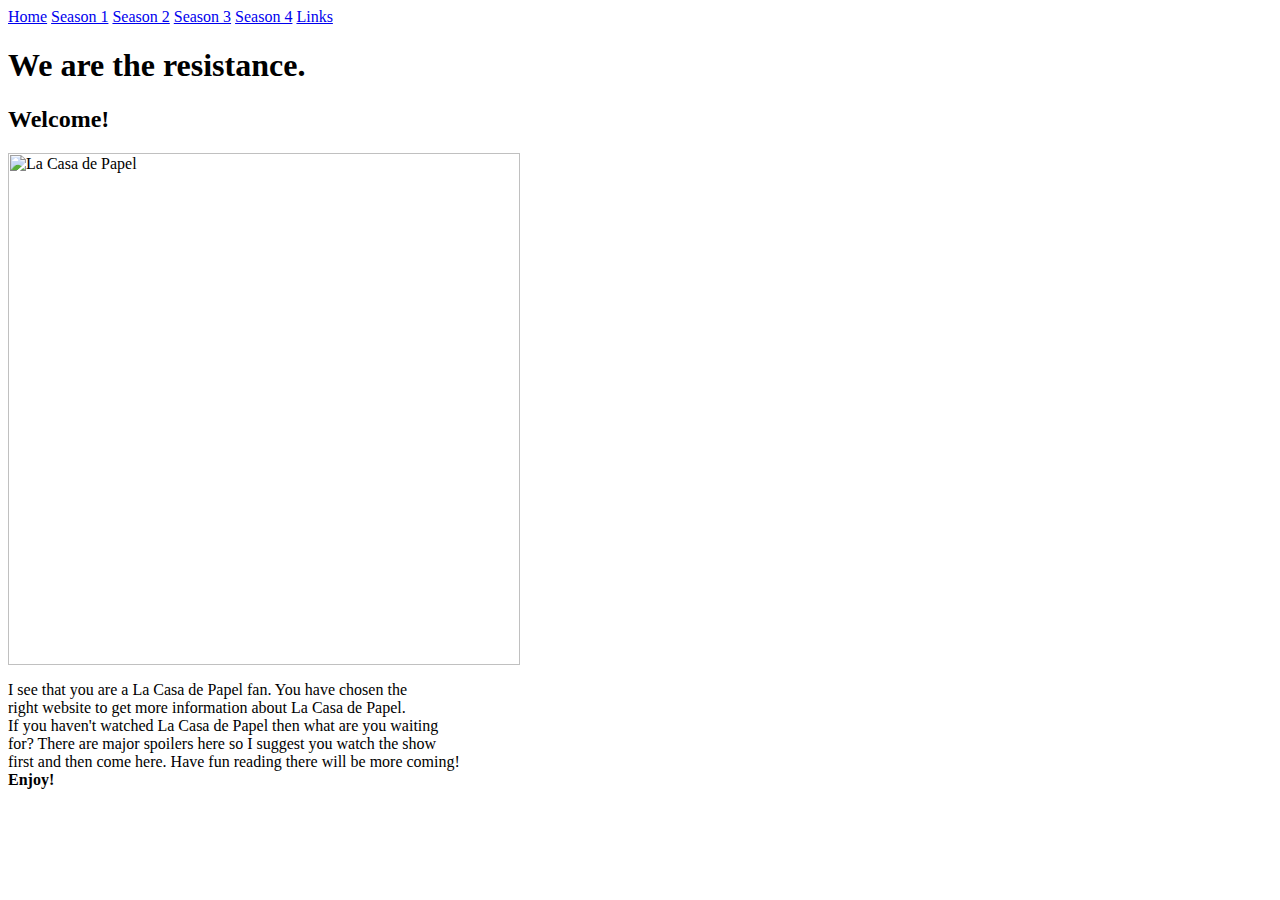
==== index.html @ 9b4274b8 "switching pagees" ====
<html lang="en">
<head>
    <meta charset="UTF-8">
    <link rel="stylesheet" href="styles/styles.css">
    <title>La Casa de Papel</title>
</head>

<body>
    <div class="topnav">
        <a class="active" href="https://r3v0lve.github.io/lcdp.github.io/index.html">Home</a>
        <a href="https://r3v0lve.github.io/lcdp.github.io/season1.html">Season 1</a>
        <a href="https://r3v0lve.github.io/lcdp.github.io/season2.html">Season 2</a>
        <a href="https://r3v0lve.github.io/lcdp.github.io/season3.html">Season 3</a>
        <a href="https://r3v0lve.github.io/lcdp.github.io/season4.html">Season 4</a>
        <a href="https://r3v0lve.github.io/lcdp.github.io/extlinks.html">Links</a>
    </div>


    <script type="text/javascript">
        alert("!WARNING! Spoilers ahead about La Casa de Papel");
    </script>
        
    <h1 id="h1m">We are the resistance.</h1>


    <h2 id="h2s1">Welcome!</h2>
    <img src="https://thebuzzpaper.com/wp-content/uploads/2019/11/Diesel-la1.jpg" height="512" alt="La Casa de Papel">
    <p>I see that you are a La Casa de Papel fan. You have chosen the 
        <br>right website to get more information about La Casa de Papel.
        <br>If you haven't watched La Casa de Papel then what are you waiting
        <br>for? There are major spoilers here so I suggest you watch the show
        <br>first and then come here. Have fun reading there will be more coming!
        <br><strong>Enjoy!</strong>
    </p>
</body>
</html>
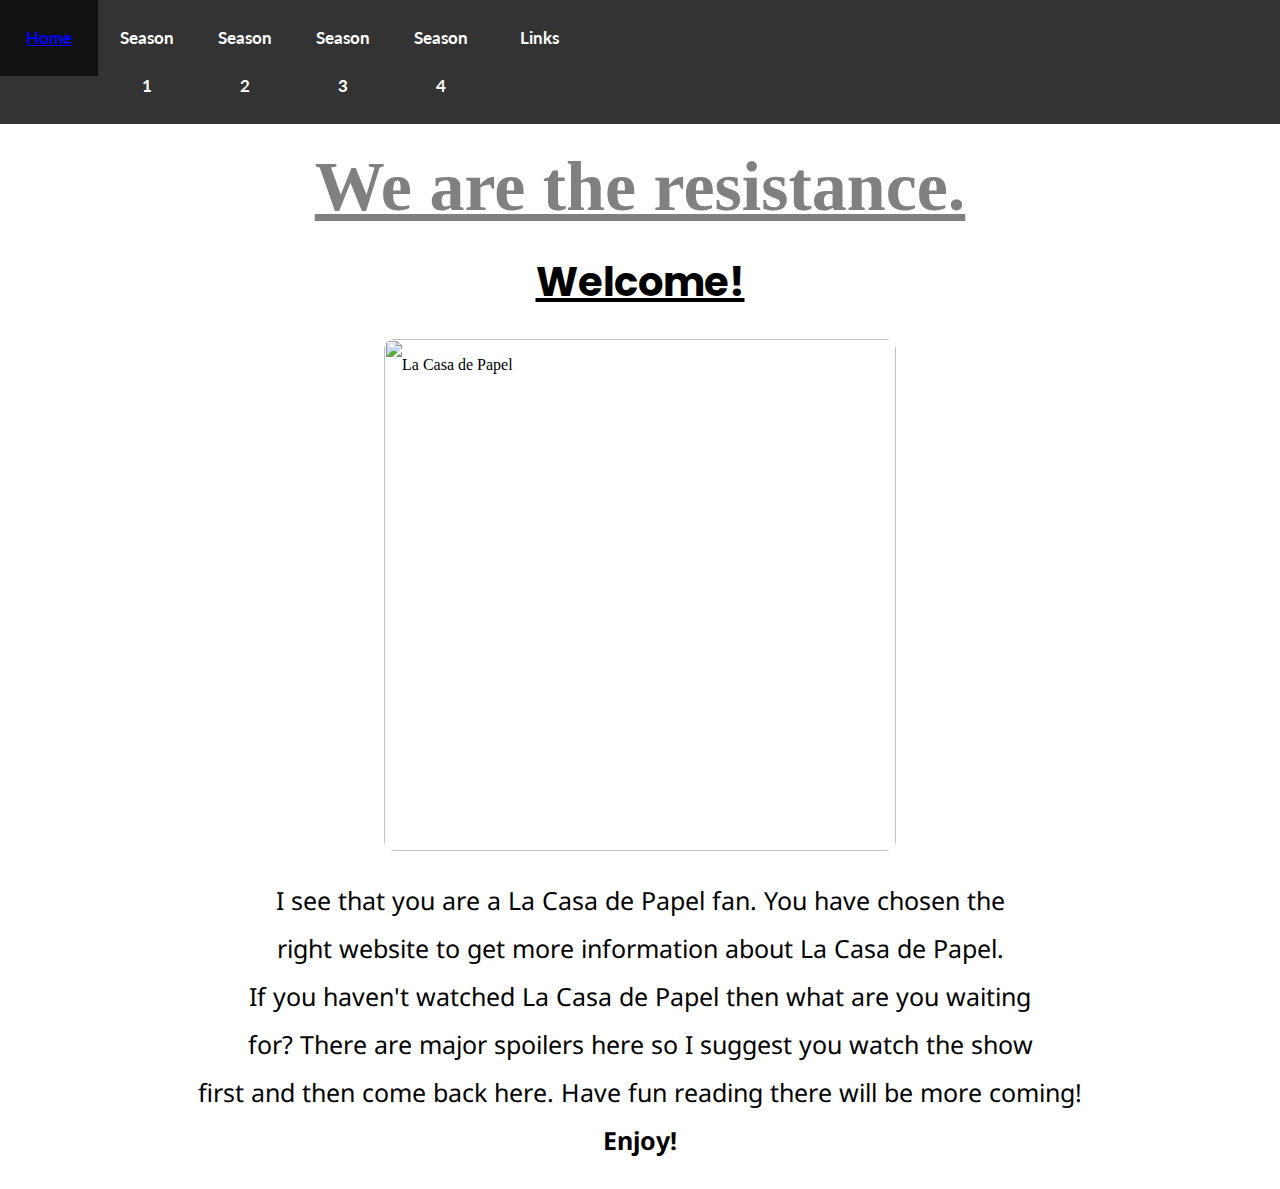
==== commit e0faf3f7: "v1.0 LCDP Website" ====
--- a/index.html
+++ b/index.html
@@ -7,17 +7,17 @@
 
 <body>
     <div class="topnav">
-        <a class="active" href="https://r3v0lve.github.io/lcdp.github.io/index.html">Home</a>
-        <a href="https://r3v0lve.github.io/lcdp.github.io/season1.html">Season 1</a>
-        <a href="https://r3v0lve.github.io/lcdp.github.io/season2.html">Season 2</a>
-        <a href="https://r3v0lve.github.io/lcdp.github.io/season3.html">Season 3</a>
-        <a href="https://r3v0lve.github.io/lcdp.github.io/season4.html">Season 4</a>
-        <a href="https://r3v0lve.github.io/lcdp.github.io/extlinks.html">Links</a>
+        <a class="active" href="https://r3v0lve.github.io/lcdp/index">Home</a>
+        <a href="https://r3v0lve.github.io/lcdp/season1">Season 1</a>
+        <a href="https://r3v0lve.github.io/lcdp/season2">Season 2</a>
+        <a href="https://r3v0lve.github.io/lcdp/season3">Season 3</a>
+        <a href="https://r3v0lve.github.io/lcdp/season4">Season 4</a>
+        <a href="https://r3v0lve.github.io/lcdp/extlinks">Links</a>
     </div>
 
 
     <script type="text/javascript">
-        alert("!WARNING! Spoilers ahead about La Casa de Papel");
+        alert("!WARNING! This page contains spoilers! There is also violence in the trailers!");
     </script>
         
     <h1 id="h1m">We are the resistance.</h1>
@@ -29,7 +29,7 @@
         <br>right website to get more information about La Casa de Papel.
         <br>If you haven't watched La Casa de Papel then what are you waiting
         <br>for? There are major spoilers here so I suggest you watch the show
-        <br>first and then come here. Have fun reading there will be more coming!
+        <br>first and then come back here. Have fun reading there will be more coming!
         <br><strong>Enjoy!</strong>
     </p>
 </body>
--- a/styles/styles.css
+++ b/styles/styles.css
@@ -0,0 +1,149 @@
+@import url('https://fonts.googleapis.com/css?family=Poppins&display=swap');
+@import url('https://fonts.googleapis.com/css?family=Noto+Sans&display=swap');
+@import url('https://fonts.googleapis.com/css?family=Raleway:400i&display=swap');
+@import url('https://fonts.googleapis.com/css?family=Archivo&display=swap');
+@import url('https://fonts.googleapis.com/css?family=Lato:700&display=swap');
+@import url('https://fonts.googleapis.com/css?family=IM+Fell+English:400i&display=swap');
+
+/* Add a black background color to the top navigation */
+.topnav {
+    background-color: #333;
+    overflow: hidden;
+    margin: -8px;
+}
+  
+/* Style the links inside the navigation bar */
+.topnav a {
+    float: left;
+    color: white;
+    text-align: center;
+    padding: 14px 17px;
+    text-decoration: none;
+    font-size: 17px;
+    font-weight: bold;
+    width: 5%;
+    font-family: 'Lato', sans-serif;
+}
+  
+/* Change the color of links on hover */
+.topnav a:hover {
+    background-color: #111111;
+    color: blue;
+    text-decoration: underline;
+}
+  
+/* Add a color to the active/current link */
+.topnav a.active {
+    background-color: red;
+    color: white;
+}
+
+.topnav a:hover.active {
+    background-color: #111111;
+    color: blue;
+    text-decoration: underline;
+}
+
+.content {
+    padding-top: 60px;
+    padding-bottom: 10px;
+}
+
+h1  {
+    font-size: 50px;
+    text-decoration: underline;
+    font-family: 'Raleway', sans-serif;
+    text-align: center;
+    color: gray;
+}
+
+#h1m {
+    font-size: 70px;
+    text-decoration: underline;
+    font-family: 'IM Fell English', serif;
+    text-align: center;
+    color: gray;
+}
+
+h2  {
+    font-size: 40px;
+    font-family: 'Poppins', sans-serif;
+    text-align: center;
+    color: black;
+}
+
+h2 a {
+    font-size: 40px;
+    font-family: 'Poppins', sans-serif;
+    text-align: center;
+    color: black;
+}
+
+h2 a:hover {
+    color: red;
+}
+
+#h2s1 {
+    font-size: 40px;
+    font-family: 'Poppins', sans-serif;
+    text-align: center;
+    color: black;
+    text-decoration: underline;
+}
+
+h3 {
+    font-size: 35px;
+    font-family: 'Archivo', sans-serif;;
+    text-align: center;
+    color: gray;
+}
+
+p {
+    color: black;
+    font-family: 'Noto Sans', sans-serif;
+    font-size: 25px;
+    text-align: center;
+}
+
+p a {
+    color: black;
+}
+
+p a:hover {
+    color: red;
+    text-decoration: underline;
+}
+
+img {
+    border-radius: 10px;
+    display: block;
+    margin-left: auto;
+    margin-right: auto;
+    
+}
+
+img:hover {
+    -webkit-box-shadow: 0px 0px 22px 15px rgba(235,21,21,1);
+    -moz-box-shadow: 0px 0px 22px 15px rgba(235,21,21,1);
+    box-shadow: 0px 0px 22px 15px rgba(235,21,21,1);
+}
+
+iframe {
+    padding-top: 20px;
+    padding-bottom: 10px;
+    display: block;
+    margin: auto;
+    
+}
+
+body {
+    background-color: transparent;
+    line-height: 3em;
+}
+
+ul {
+    font-family: 'Noto Sans', sans-serif;
+    font-size: 20px;
+    list-style-position: inside;
+    text-align: center;
+}
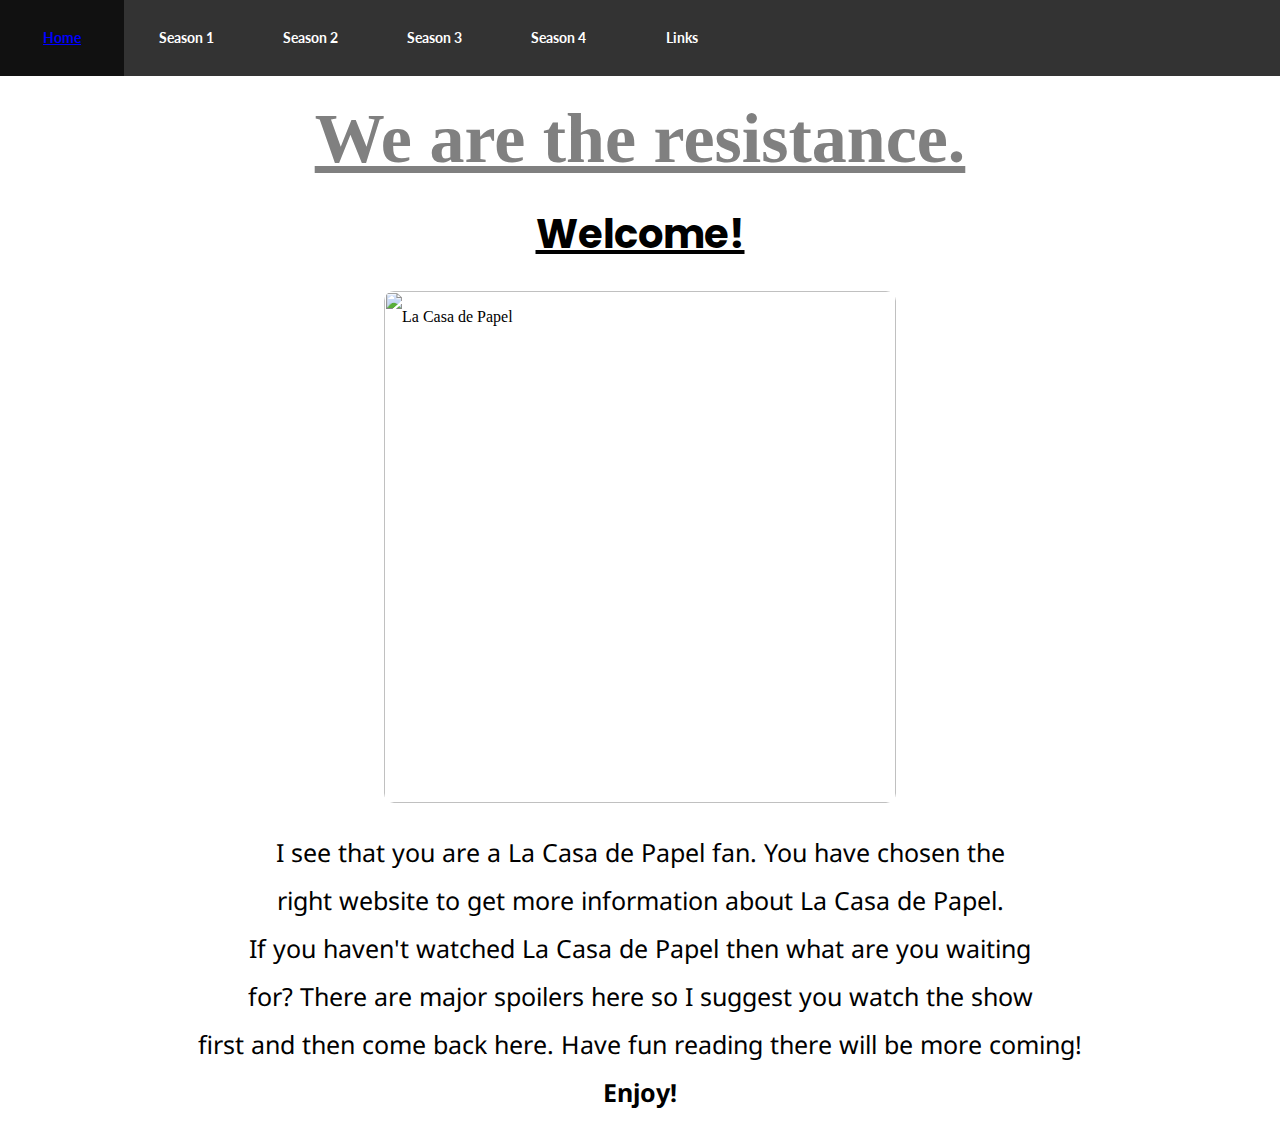
==== commit 4d871832: "v1.2 LCDP Website" ====
--- a/index.html
+++ b/index.html
@@ -2,6 +2,7 @@
 <head>
     <meta charset="UTF-8">
     <link rel="stylesheet" href="styles/styles.css">
+    <meta name="viewport" content="width=device-width, initial-scale=1.0">
     <title>La Casa de Papel</title>
 </head>
 
--- a/styles/styles.css
+++ b/styles/styles.css
@@ -17,9 +17,9 @@
     float: left;
     color: white;
     text-align: center;
-    padding: 14px 17px;
+    padding: 14px 30px;
     text-decoration: none;
-    font-size: 17px;
+    font-size: 14px;
     font-weight: bold;
     width: 5%;
     font-family: 'Lato', sans-serif;
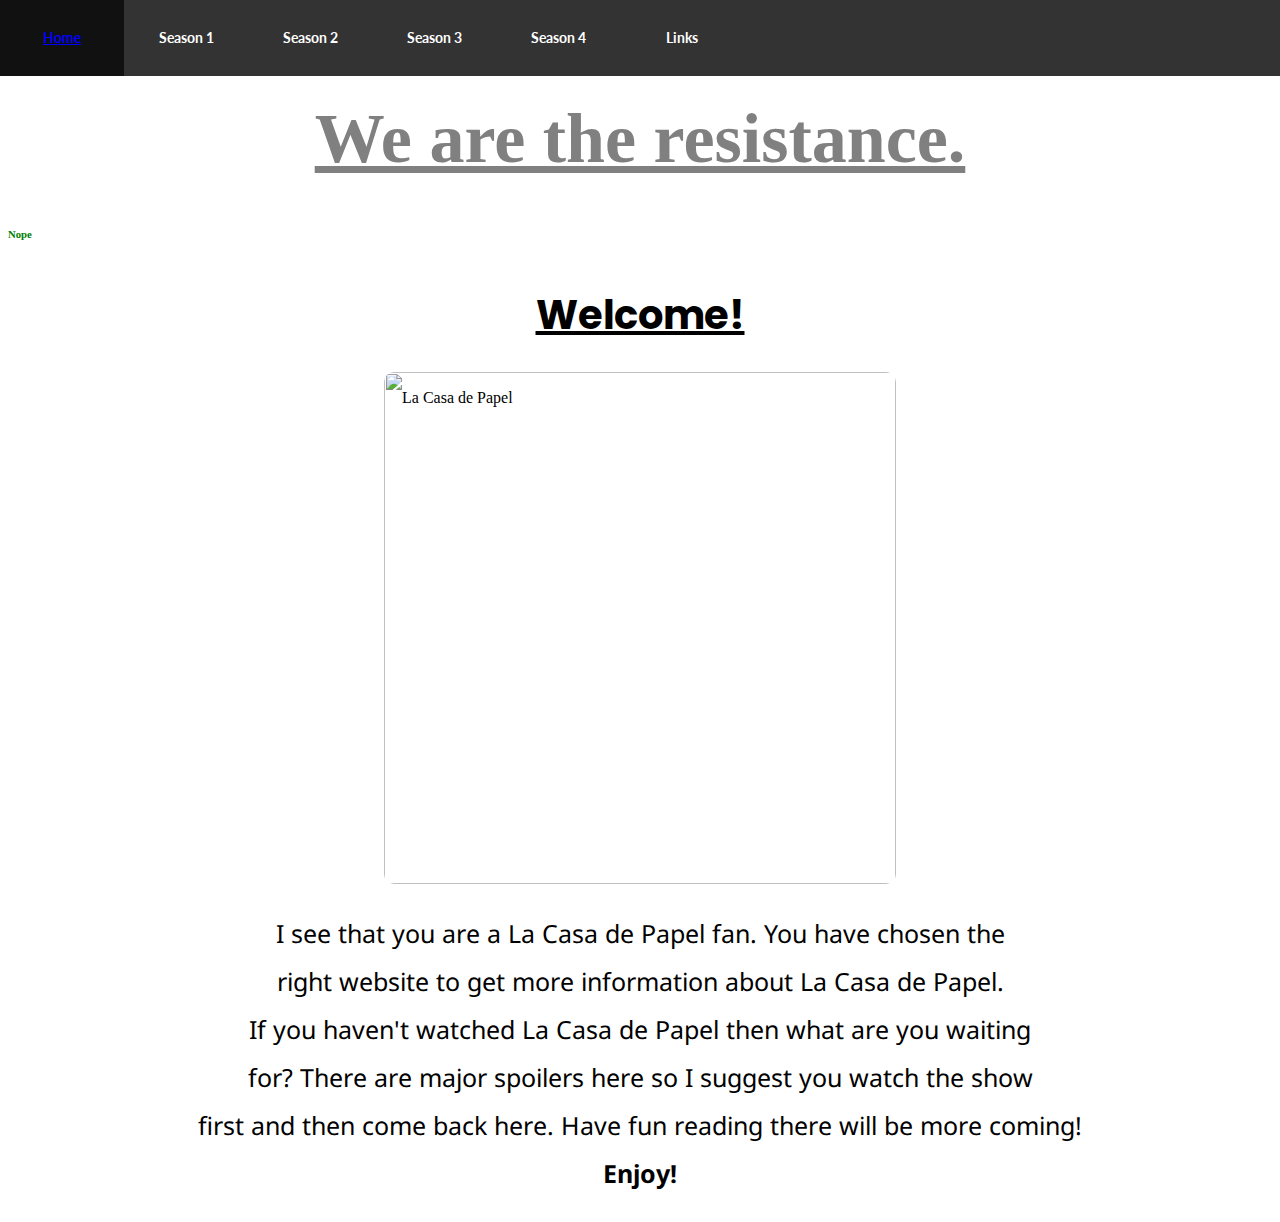
==== commit d902e064: "v1.2 LCDP Website" ====
--- a/index.html
+++ b/index.html
@@ -2,7 +2,7 @@
 <head>
     <meta charset="UTF-8">
     <link rel="stylesheet" href="styles/styles.css">
-    <meta name="viewport" content="width=device-width, initial-scale=1.0">
+    <link rel="stylesheet" href="styles/view.css">
     <title>La Casa de Papel</title>
 </head>
 
@@ -22,7 +22,7 @@
     </script>
         
     <h1 id="h1m">We are the resistance.</h1>
-
+    <h6>Nope</h6>
 
     <h2 id="h2s1">Welcome!</h2>
     <img src="https://thebuzzpaper.com/wp-content/uploads/2019/11/Diesel-la1.jpg" height="512" alt="La Casa de Papel">
--- a/styles/view.css
+++ b/styles/view.css
@@ -0,0 +1,3 @@
+h6 {
+    color: green;
+}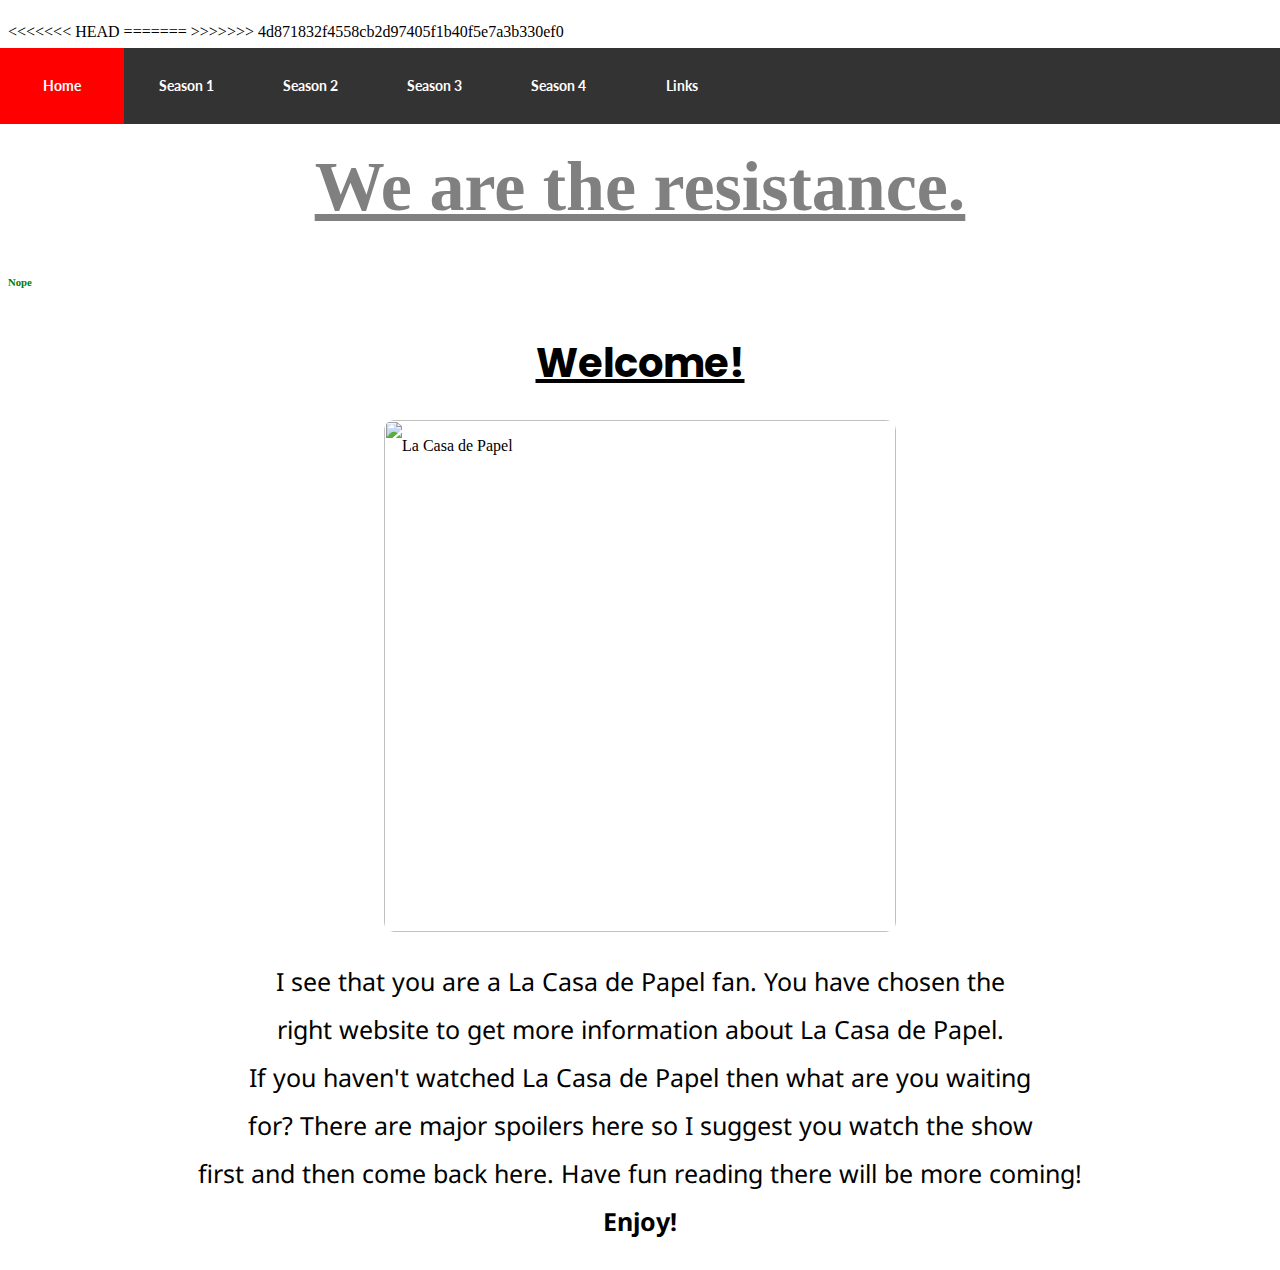
==== commit 51c916af: "Merge branch 'master' of https://github.com/r3v0lve/lcdp.github.io" ====
--- a/index.html
+++ b/index.html
@@ -2,7 +2,11 @@
 <head>
     <meta charset="UTF-8">
     <link rel="stylesheet" href="styles/styles.css">
+<<<<<<< HEAD
     <link rel="stylesheet" href="styles/view.css">
+=======
+    <meta name="viewport" content="width=device-width, initial-scale=1.0">
+>>>>>>> 4d871832f4558cb2d97405f1b40f5e7a3b330ef0
     <title>La Casa de Papel</title>
 </head>
 
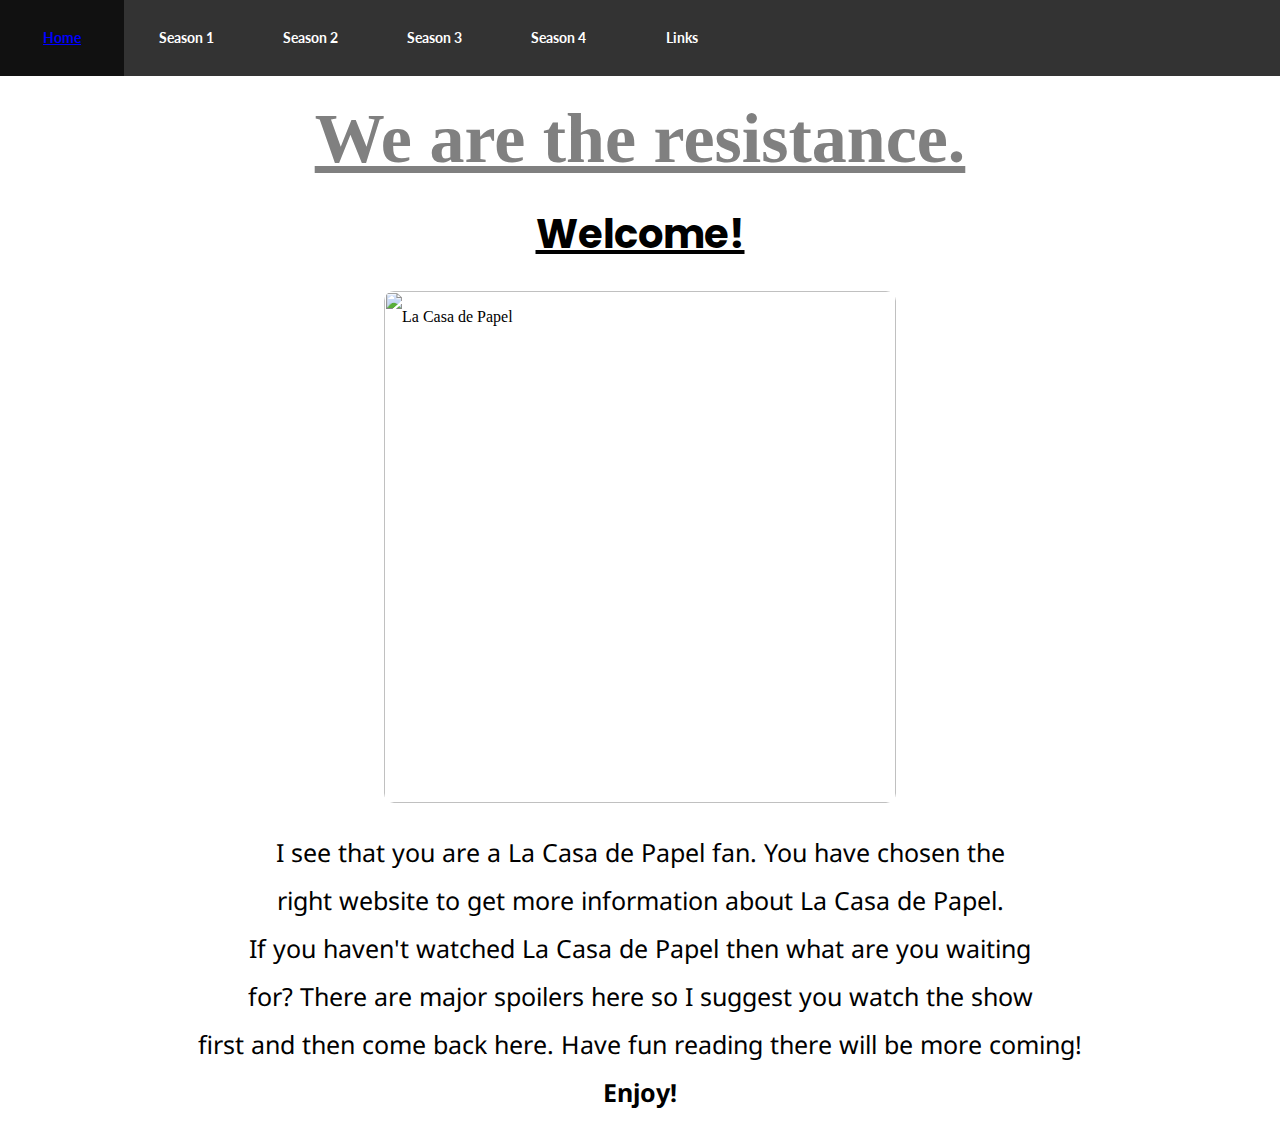
==== commit e0acbb22: "v1.2 LCDP Website" ====
--- a/index.html
+++ b/index.html
@@ -2,11 +2,7 @@
 <head>
     <meta charset="UTF-8">
     <link rel="stylesheet" href="styles/styles.css">
-<<<<<<< HEAD
     <link rel="stylesheet" href="styles/view.css">
-=======
-    <meta name="viewport" content="width=device-width, initial-scale=1.0">
->>>>>>> 4d871832f4558cb2d97405f1b40f5e7a3b330ef0
     <title>La Casa de Papel</title>
 </head>
 
@@ -26,7 +22,6 @@
     </script>
         
     <h1 id="h1m">We are the resistance.</h1>
-    <h6>Nope</h6>
 
     <h2 id="h2s1">Welcome!</h2>
     <img src="https://thebuzzpaper.com/wp-content/uploads/2019/11/Diesel-la1.jpg" height="512" alt="La Casa de Papel">
--- a/styles/view.css
+++ b/styles/view.css
@@ -1,3 +1,390 @@
-h6 {
-    color: green;
+/* ----------- iPhone 4 and 4S ----------- */
+
+/* Portrait and Landscape */
+@media only screen 
+  and (min-device-width: 320px) 
+  and (max-device-width: 480px)
+  and (-webkit-min-device-pixel-ratio: 2) {
+
+}
+
+/* Portrait */
+@media only screen 
+  and (min-device-width: 320px) 
+  and (max-device-width: 480px)
+  and (-webkit-min-device-pixel-ratio: 2)
+  and (orientation: portrait) {
+}
+
+/* Landscape */
+@media only screen 
+  and (min-device-width: 320px) 
+  and (max-device-width: 480px)
+  and (-webkit-min-device-pixel-ratio: 2)
+  and (orientation: landscape) {
+
+}
+
+/* ----------- iPhone 5, 5S, 5C and 5SE ----------- */
+
+/* Portrait and Landscape */
+@media only screen 
+  and (min-device-width: 320px) 
+  and (max-device-width: 568px)
+  and (-webkit-min-device-pixel-ratio: 2) {
+
+}
+
+/* Portrait */
+@media only screen 
+  and (min-device-width: 320px) 
+  and (max-device-width: 568px)
+  and (-webkit-min-device-pixel-ratio: 2)
+  and (orientation: portrait) {
+}
+
+/* Landscape */
+@media only screen 
+  and (min-device-width: 320px) 
+  and (max-device-width: 568px)
+  and (-webkit-min-device-pixel-ratio: 2)
+  and (orientation: landscape) {
+
+}
+
+/* ----------- iPhone 6, 6S, 7 and 8 ----------- */
+
+/* Portrait and Landscape */
+@media only screen 
+  and (min-device-width: 375px) 
+  and (max-device-width: 667px) 
+  and (-webkit-min-device-pixel-ratio: 2) { 
+
+}
+
+/* Portrait */
+@media only screen 
+  and (min-device-width: 375px) 
+  and (max-device-width: 667px) 
+  and (-webkit-min-device-pixel-ratio: 2)
+  and (orientation: portrait) { 
+
+}
+
+/* Landscape */
+@media only screen 
+  and (min-device-width: 375px) 
+  and (max-device-width: 667px) 
+  and (-webkit-min-device-pixel-ratio: 2)
+  and (orientation: landscape) { 
+
+}
+
+/* ----------- iPhone 6+, 7+ and 8+ ----------- */
+
+/* Portrait and Landscape */
+@media only screen 
+  and (min-device-width: 414px) 
+  and (max-device-width: 736px) 
+  and (-webkit-min-device-pixel-ratio: 3) { 
+
+}
+
+/* Portrait */
+@media only screen 
+  and (min-device-width: 414px) 
+  and (max-device-width: 736px) 
+  and (-webkit-min-device-pixel-ratio: 3)
+  and (orientation: portrait) { 
+
+}
+
+/* Landscape */
+@media only screen 
+  and (min-device-width: 414px) 
+  and (max-device-width: 736px) 
+  and (-webkit-min-device-pixel-ratio: 3)
+  and (orientation: landscape) { 
+
+}
+
+/* ----------- iPhone X ----------- */
+
+/* Portrait and Landscape */
+@media only screen 
+  and (min-device-width: 375px) 
+  and (max-device-width: 812px) 
+  and (-webkit-min-device-pixel-ratio: 3) { 
+
+}
+
+/* Portrait */
+@media only screen 
+  and (min-device-width: 375px) 
+  and (max-device-width: 812px) 
+  and (-webkit-min-device-pixel-ratio: 3)
+  and (orientation: portrait) { 
+
+}
+
+/* Landscape */
+@media only screen 
+  and (min-device-width: 375px) 
+  and (max-device-width: 812px) 
+  and (-webkit-min-device-pixel-ratio: 3)
+  and (orientation: landscape) { 
+
+}
+
+/* ----------- Galaxy S3 ----------- */
+
+/* Portrait and Landscape */
+@media screen 
+  and (device-width: 360px) 
+  and (device-height: 640px) 
+  and (-webkit-device-pixel-ratio: 2) {
+
+}
+
+/* Portrait */
+@media screen 
+  and (device-width: 320px) 
+  and (device-height: 640px) 
+  and (-webkit-device-pixel-ratio: 2) 
+  and (orientation: portrait) {
+
+}
+
+/* Landscape */
+@media screen 
+  and (device-width: 320px) 
+  and (device-height: 640px) 
+  and (-webkit-device-pixel-ratio: 2) 
+  and (orientation: landscape) {
+
+}
+
+/* ----------- Galaxy S4, S5 and Note 3 ----------- */
+
+/* Portrait and Landscape */
+@media screen 
+  and (device-width: 320px) 
+  and (device-height: 640px) 
+  and (-webkit-device-pixel-ratio: 3) {
+
+}
+
+/* Portrait */
+@media screen 
+  and (device-width: 320px) 
+  and (device-height: 640px) 
+  and (-webkit-device-pixel-ratio: 3) 
+  and (orientation: portrait) {
+
+}
+
+/* Landscape */
+@media screen 
+  and (device-width: 320px) 
+  and (device-height: 640px) 
+  and (-webkit-device-pixel-ratio: 3) 
+  and (orientation: landscape) {
+
+}
+
+/* ----------- Galaxy S6 ----------- */
+
+/* Portrait and Landscape */
+@media screen 
+  and (device-width: 360px) 
+  and (device-height: 640px) 
+  and (-webkit-device-pixel-ratio: 4) {
+
+}
+
+/* Portrait */
+@media screen 
+  and (device-width: 360px) 
+  and (device-height: 640px) 
+  and (-webkit-device-pixel-ratio: 4) 
+  and (orientation: portrait) {
+
+}
+
+/* Landscape */
+@media screen 
+  and (device-width: 360px) 
+  and (device-height: 640px) 
+  and (-webkit-device-pixel-ratio: 4) 
+  and (orientation: landscape) {
+
+}
+
+/* ----------- iPad 1, 2, Mini and Air ----------- */
+
+/* Portrait and Landscape */
+@media only screen 
+  and (min-device-width: 768px) 
+  and (max-device-width: 1024px) 
+  and (-webkit-min-device-pixel-ratio: 1) {
+
+}
+
+/* Portrait */
+@media only screen 
+  and (min-device-width: 768px) 
+  and (max-device-width: 1024px) 
+  and (orientation: portrait) 
+  and (-webkit-min-device-pixel-ratio: 1) {
+
+}
+
+/* Landscape */
+@media only screen 
+  and (min-device-width: 768px) 
+  and (max-device-width: 1024px) 
+  and (orientation: landscape) 
+  and (-webkit-min-device-pixel-ratio: 1) {
+
+}
+
+/* ----------- iPad 3, 4 and Pro 9.7" ----------- */
+
+/* Portrait and Landscape */
+@media only screen 
+  and (min-device-width: 768px) 
+  and (max-device-width: 1024px) 
+  and (-webkit-min-device-pixel-ratio: 2) {
+
+}
+
+/* Portrait */
+@media only screen 
+  and (min-device-width: 768px) 
+  and (max-device-width: 1024px) 
+  and (orientation: portrait) 
+  and (-webkit-min-device-pixel-ratio: 2) {
+
+}
+
+/* Landscape */
+@media only screen 
+  and (min-device-width: 768px) 
+  and (max-device-width: 1024px) 
+  and (orientation: landscape) 
+  and (-webkit-min-device-pixel-ratio: 2) {
+
+}
+
+/* ----------- iPad Pro 10.5" ----------- */
+
+/* Portrait and Landscape */
+@media only screen 
+  and (min-device-width: 834px) 
+  and (max-device-width: 1112px)
+  and (-webkit-min-device-pixel-ratio: 2) {
+
+}
+
+/* Portrait */
+/* Declare the same value for min- and max-width to avoid colliding with desktops */
+/* Source: https://medium.com/connect-the-dots/css-media-queries-for-ipad-pro-8cad10e17106*/
+@media only screen 
+  and (min-device-width: 834px) 
+  and (max-device-width: 834px) 
+  and (orientation: portrait) 
+  and (-webkit-min-device-pixel-ratio: 2) {
+
+}
+
+/* Landscape */
+/* Declare the same value for min- and max-width to avoid colliding with desktops */
+/* Source: https://medium.com/connect-the-dots/css-media-queries-for-ipad-pro-8cad10e17106*/
+@media only screen 
+  and (min-device-width: 1112px) 
+  and (max-device-width: 1112px) 
+  and (orientation: landscape) 
+  and (-webkit-min-device-pixel-ratio: 2) {
+
+}
+
+/* ----------- iPad Pro 12.9" ----------- */
+
+/* Portrait and Landscape */
+@media only screen 
+  and (min-device-width: 1024px) 
+  and (max-device-width: 1366px)
+  and (-webkit-min-device-pixel-ratio: 2) {
+
+}
+
+/* Portrait */
+/* Declare the same value for min- and max-width to avoid colliding with desktops */
+/* Source: https://medium.com/connect-the-dots/css-media-queries-for-ipad-pro-8cad10e17106*/
+@media only screen 
+  and (min-device-width: 1024px) 
+  and (max-device-width: 1024px) 
+  and (orientation: portrait) 
+  and (-webkit-min-device-pixel-ratio: 2) {
+
+}
+
+/* Landscape */
+/* Declare the same value for min- and max-width to avoid colliding with desktops */
+/* Source: https://medium.com/connect-the-dots/css-media-queries-for-ipad-pro-8cad10e17106*/
+@media only screen 
+  and (min-device-width: 1366px) 
+  and (max-device-width: 1366px) 
+  and (orientation: landscape) 
+  and (-webkit-min-device-pixel-ratio: 2) {
+
+}
+
+/* ----------- Galaxy Tab 2 ----------- */
+
+/* Portrait and Landscape */
+@media 
+  (min-device-width: 800px) 
+  and (max-device-width: 1280px) {
+
+}
+
+/* Portrait */
+@media 
+  (max-device-width: 800px) 
+  and (orientation: portrait) { 
+
+}
+
+/* Landscape */
+@media 
+  (max-device-width: 1280px) 
+  and (orientation: landscape) { 
+
+}
+
+/* ----------- Galaxy Tab S ----------- */
+
+/* Portrait and Landscape */
+@media 
+  (min-device-width: 800px) 
+  and (max-device-width: 1280px)
+  and (-webkit-min-device-pixel-ratio: 2) {
+
+}
+
+/* Portrait */
+@media 
+  (max-device-width: 800px) 
+  and (orientation: portrait)
+  and (-webkit-min-device-pixel-ratio: 2) { 
+
+}
+
+/* Landscape */
+@media 
+  (max-device-width: 1280px) 
+  and (orientation: landscape)
+  and (-webkit-min-device-pixel-ratio: 2) { 
+
 }